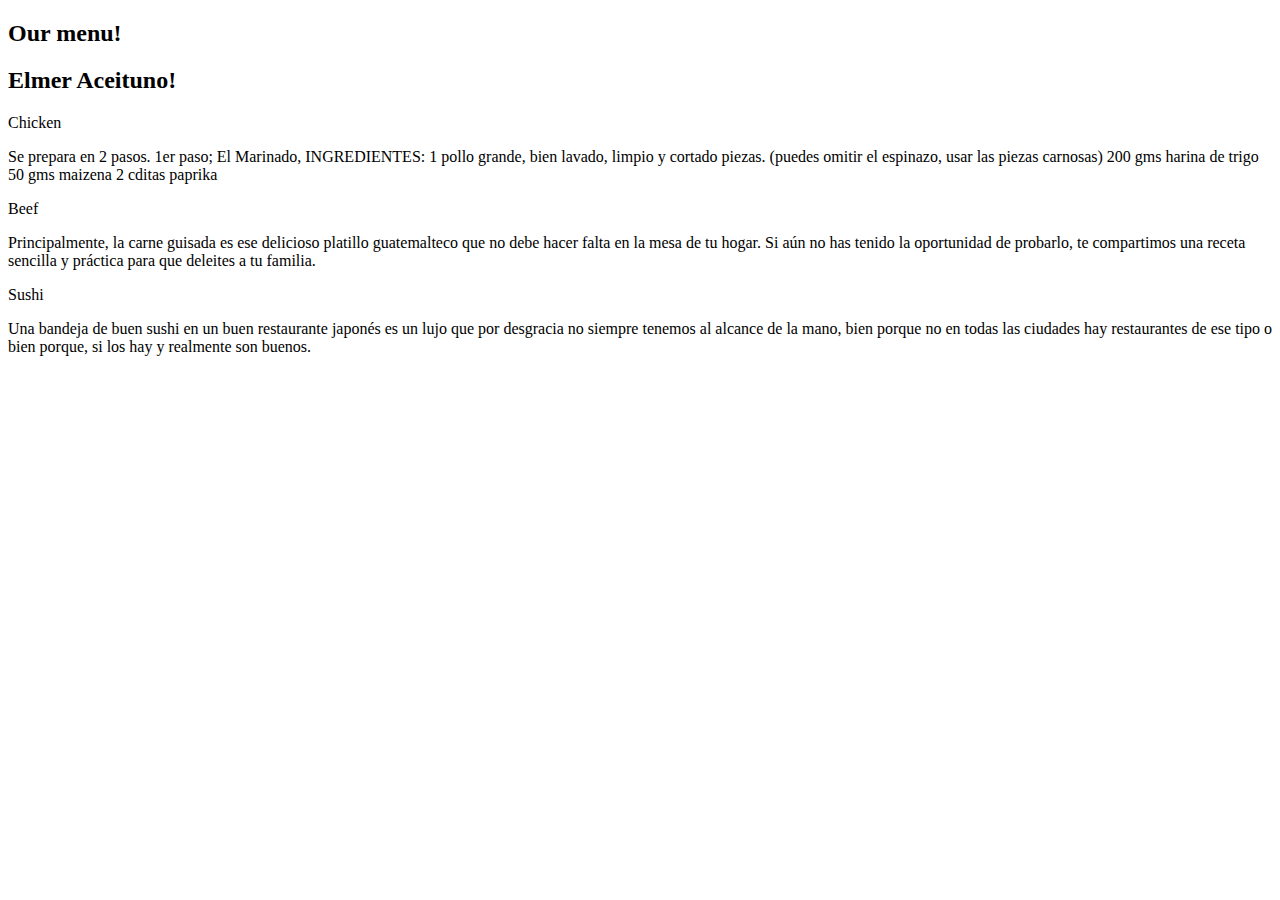
==== examen.html @ 5419fccb "examen.html" ====
<!DOCTYPE html>
<html lang="en">
<head>
    <meta charset="UTF-8">
    <meta name="viewport" content="width=device-width, initial-scale=1.0">
    <title>examen final de tercer bloque</title>
    <link rel="stylesheet" type="text/css" href="mdcss/souction.css">
</head>
<body>
    <h2>Our menu!</h1>
        <h2>Elmer Aceituno!</h2>
        <div class="fili"
        <div id="box">
        <div class="col4 coli6">
        <div id="cosita">
               <div  id = "highlight">Chicken </p></div>
                <p id="p1"> 
                 Se prepara en 2 pasos. 1er paso; El Marinado, INGREDIENTES:
                  1 pollo grande, bien lavado, limpio y cortado piezas. (puedes omitir el espinazo, usar las piezas carnosas)
                  200 gms harina de trigo
                  50 gms maizena
                  2 cditas paprika
                 </p>
               </div>
             </div>
        <div class="col4 coli6">
        <div id="cosita">             
        <div id = "highlight2">Beef</p></div>
        <p id="p2">
                  Principalmente, la carne guisada es ese delicioso platillo guatemalteco que no debe hacer falta en la mesa de tu hogar. Si aún no has tenido la oportunidad de probarlo, te compartimos una receta sencilla y práctica para que deleites a tu familia.
                </p>
              </div>
             </div>
        <div class="col4 coli12">
        <div id="cosita">
        <div id = "highlight3">Sushi</p></div>
        <p id="p3">
                  Una bandeja de buen sushi en un buen restaurante japonés es un lujo que por desgracia no siempre tenemos al alcance de la mano, bien porque no en todas las ciudades hay restaurantes de ese tipo o bien porque, si los hay y realmente son buenos.
                </p>
                </div>
             </div>
           </div>
</body>
</html>
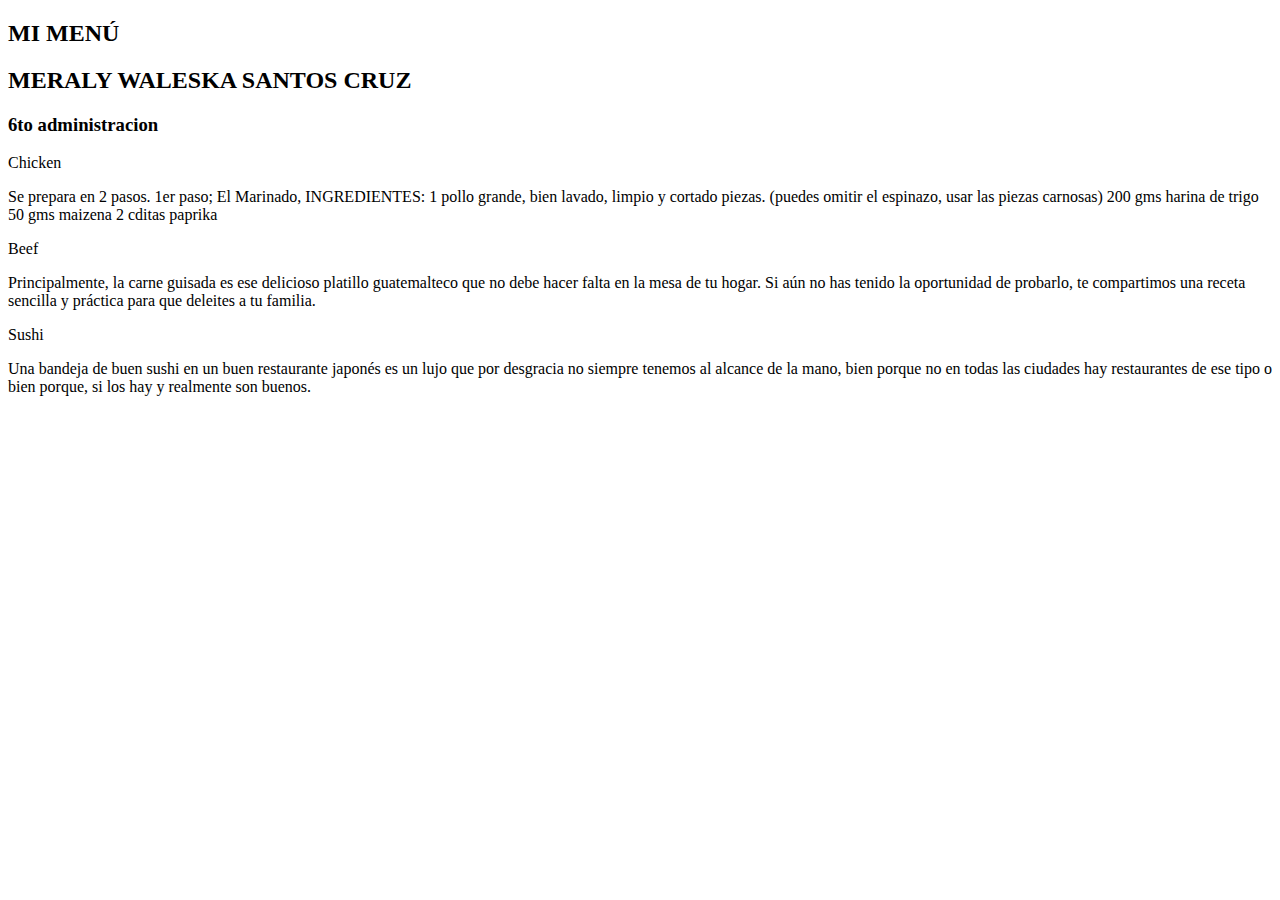
==== commit 1552778b: "44" ====
--- a/examen.html
+++ b/examen.html
@@ -4,41 +4,40 @@
     <meta charset="UTF-8">
     <meta name="viewport" content="width=device-width, initial-scale=1.0">
     <title>examen final de tercer bloque</title>
-    <link rel="stylesheet" type="text/css" href="mdcss/souction.css">
+ 
 </head>
 <body>
-    <h2>Our menu!</h1>
-        <h2>Elmer Aceituno!</h2>
-        <div class="fili"
-        <div id="box">
-        <div class="col4 coli6">
-        <div id="cosita">
-               <div  id = "highlight">Chicken </p></div>
-                <p id="p1"> 
-                 Se prepara en 2 pasos. 1er paso; El Marinado, INGREDIENTES:
-                  1 pollo grande, bien lavado, limpio y cortado piezas. (puedes omitir el espinazo, usar las piezas carnosas)
-                  200 gms harina de trigo
-                  50 gms maizena
-                  2 cditas paprika
-                 </p>
-               </div>
-             </div>
-        <div class="col4 coli6">
-        <div id="cosita">             
-        <div id = "highlight2">Beef</p></div>
-        <p id="p2">
-                  Principalmente, la carne guisada es ese delicioso platillo guatemalteco que no debe hacer falta en la mesa de tu hogar. Si aún no has tenido la oportunidad de probarlo, te compartimos una receta sencilla y práctica para que deleites a tu familia.
-                </p>
-              </div>
-             </div>
-        <div class="col4 coli12">
-        <div id="cosita">
-        <div id = "highlight3">Sushi</p></div>
-        <p id="p3">
-                  Una bandeja de buen sushi en un buen restaurante japonés es un lujo que por desgracia no siempre tenemos al alcance de la mano, bien porque no en todas las ciudades hay restaurantes de ese tipo o bien porque, si los hay y realmente son buenos.
-                </p>
-                </div>
-             </div>
-           </div>
+<h2>MI MENÚ</h1>
+<h2>MERALY WALESKA SANTOS CRUZ</h2>
+<H3>6to administracion</H3>
+<div class="col4 coli6">
+    <div id="cosita">
+       <div  id = "highlight">Chicken </p></div>
+        <p id="p1"> 
+         Se prepara en 2 pasos. 1er paso; El Marinado, INGREDIENTES:
+          1 pollo grande, bien lavado, limpio y cortado piezas. (puedes omitir el espinazo, usar las piezas carnosas)
+          200 gms harina de trigo
+          50 gms maizena
+          2 cditas paprika
+         </p>
+       </div>
+     </div>
+<div class="col4 coli6">
+<div id="cosita">             
+<div id = "highlight2">Beef</p></div>
+<p id="p2">
+          Principalmente, la carne guisada es ese delicioso platillo guatemalteco que no debe hacer falta en la mesa de tu hogar. Si aún no has tenido la oportunidad de probarlo, te compartimos una receta sencilla y práctica para que deleites a tu familia.
+        </p>
+      </div>
+     </div>
+<div class="col4 coli12">
+<div id="cosita">
+<div id = "highlight3">Sushi</p></div>
+<p id="p3">
+          Una bandeja de buen sushi en un buen restaurante japonés es un lujo que por desgracia no siempre tenemos al alcance de la mano, bien porque no en todas las ciudades hay restaurantes de ese tipo o bien porque, si los hay y realmente son buenos.
+        </p>
+        </div>
+     </div>
+   </div>
 </body>
 </html>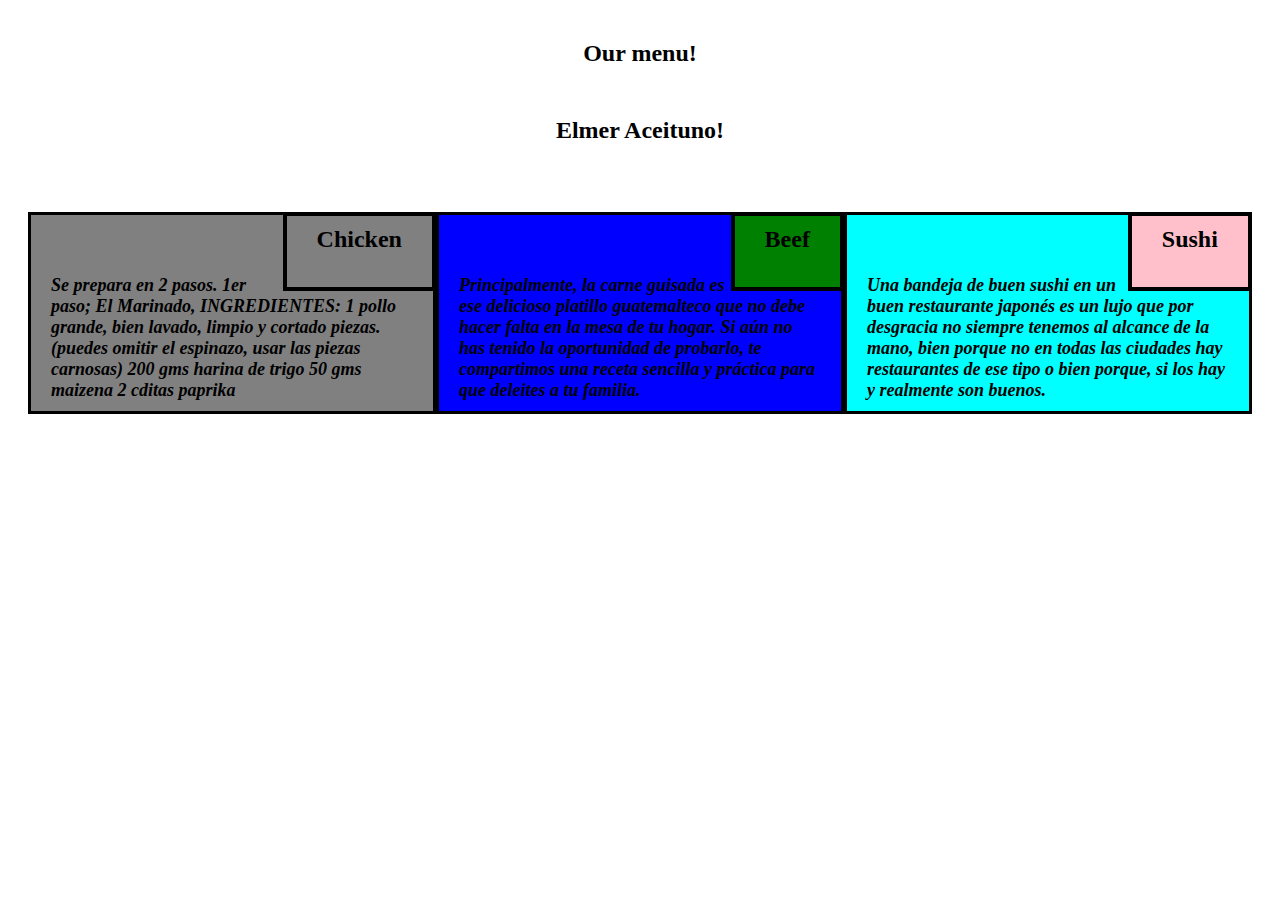
==== commit 4f7b80ac: "LISTO" ====
--- a/examen.html
+++ b/examen.html
@@ -1,17 +1,16 @@
 <!DOCTYPE html>
-<html lang="en">
-<head>
-    <meta charset="UTF-8">
-    <meta name="viewport" content="width=device-width, initial-scale=1.0">
-    <title>examen final de tercer bloque</title>
- 
+<meta name="utf-8">
+  <meta name="viewport" content="width=device width, initial scale = 1">
+	<title>Homework 1 Our Menu</title>
+	<link rel="stylesheet" type="text/css" href="mdcss/souction.css">
 </head>
 <body>
-<h2>MI MENÚ</h1>
-<h2>MERALY WALESKA SANTOS CRUZ</h2>
-<H3>6to administracion</H3>
+<h2>Our menu!</h1>
+<h2>Elmer Aceituno!</h2>
+<div class="fili"
+<div id="box">
 <div class="col4 coli6">
-    <div id="cosita">
+<div id="cosita">
        <div  id = "highlight">Chicken </p></div>
         <p id="p1"> 
          Se prepara en 2 pasos. 1er paso; El Marinado, INGREDIENTES:
--- a/mdcss/souction.css
+++ b/mdcss/souction.css
@@ -0,0 +1,219 @@
+*{
+    background-color: white;
+    box-sizing: border-box; 
+  }
+
+#box{
+    background-color: white;
+    padding:20px;
+   
+}
+
+ 
+h2{
+    margin-bottom: 30px;
+    padding-top: 20px;
+    text-align: center;
+    background-color: white;
+}
+
+#highlight {
+    background-color: gray;
+    border: 4px solid black;
+    font-size:24px;
+    font-weight: bold;
+    font-color:black;
+    font-style: normal;
+    float: right;
+    padding: 10px 30px 10px 30px;
+}
+#highlight2 {
+    background-color: green;
+    border: 4px solid black;
+    font-size:24px;
+    font-weight: bold;
+    font-color:black;
+    font-style: normal;
+    float: right;
+    padding: 10px 30px 10px 30px;
+}
+#highlight3 {
+     
+    background-color: pink;
+    border: 4px solid black;
+    font-size:24px;
+    font-weight: bold;
+    font-color:black;
+    font-style: normal;
+    float: right;
+    padding: 10px 30px 10px 30px;
+}
+
+ 
+
+#p1 {
+    padding: 60px 20px 10px 20px;
+    border: 3px solid;
+    font-size:18px;
+    background-color:gray;
+    color:black;
+    font-weight: bold;
+    font-style: italic;
+  }
+
+#p2 {
+     padding: 60px 20px 10px 20px;
+    border: 3px solid;
+    font-size:18px;
+    background-color:blue;
+    color:black;
+    font-weight: bold;
+    font-style: italic;
+    }
+
+#p3 {
+    padding: 60px 20px 10px 20px;
+    border: 3px solid;
+    font-size:18px;
+    background-color:cyan;
+    color:black;
+    font-weight: bold;
+    font-style: italic;
+   }
+/* RESPONSIVE WORK DEVICE */
+
+.fili {
+  width: 100%;
+}
+@media (min-width:992px)
+{
+.col1, .col2, .col3, .col4, .col5, .col6,.col7, .col8, .col9,.col10, .col11, .col12 {
+  float: left; 
+} 
+.col1{
+  width: 8.33%;
+}
+.col2{
+  width: 16.66%;
+}
+.col3{
+  width: 25%;
+}
+.col4{
+  width: 33.33%;
+}
+.col5{
+  width: 41.66%;
+}
+.col6{
+  width: 50%;
+}
+.col7{
+  width: 58.33%;
+}
+.col8{
+  width: 66.66%;
+}
+.col9{
+  width: 74.99%;
+}
+.col10{
+  width: 83.33%;
+}
+.col11{
+  width: 91.66%;
+}
+.col12{
+  width: 100%;
+}
+       
+}
+@media (min-width:768px) and (max-width:991px)
+{
+.coli1, .coli2, .coli3, .coli4, .coli5, .coli6,.coli7, .coli8, .coli9,.coli10, .coli11, .coli12 {
+  float: left; 
+} 
+.coli1{
+  width: 33.33%;
+}
+.coli2{
+  width: 33.33%;
+}
+.coli3{
+  width: 33.33%;
+}
+.coli4{
+  width: 33.33%;
+}
+.coli5{
+  width: 41.66%;
+}
+.coli6{
+  width: 50%;
+}
+.coli7{
+  width: 58.33%;
+}
+.coli8{
+  width: 66.66%;
+}
+.coli9{
+  width: 74.99%;
+}
+.coli10{
+  width: 83.33%;
+}
+.coli11{
+  width: 91.66%;
+}
+.coli12{
+  width: 100%;
+}
+        
+}
+@media (min-width:767px)
+{
+.colp1, .colp2, .colp3, .colp4, .colp5, .colp6,.colp7, .colp8, .colp9,.colp10, .colp11, .colp12 {
+  float: left; 
+} 
+.colp1{
+  width: 100%;
+}
+.colp2{
+  width: 100%;
+}
+.colp3{
+  width: 100%;
+}
+.colp4{
+  width: 33.33%;
+}
+.colp5{
+  width: 41.66%;
+}
+.colp6{
+  width: 50%;
+}
+.colp7{
+  width: 58.33%;
+}
+.colp8{
+  width: 66.66%;
+}
+.colp9{
+  width: 74.99%;
+}
+.colp10{
+  width: 83.33%;
+}
+.colp11{
+  width: 91.66%;
+}
+.colp12{
+  width: 100%;
+}
+#cosita{
+     position: relative;
+}
+         
+}